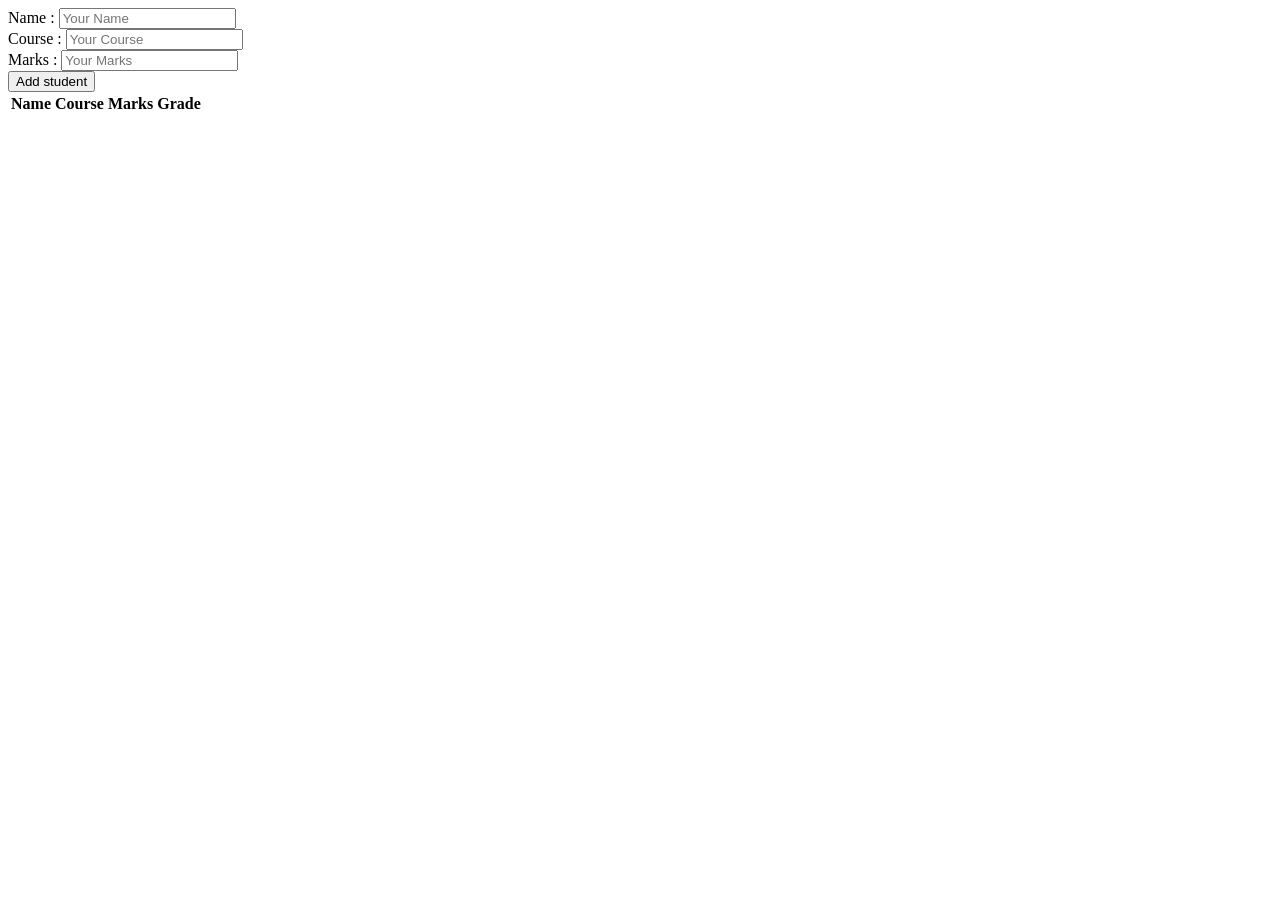
==== Contest 2/index.html @ 48f7655b "Adding Contest of Acciojob" ====
<!-- Project: Student Manager (OOP + DOM Integration)
 Requirements:
 1. Create a Student class with properties: name, course, marks and a method getGrade() (returns
 “Pass” if marks ≥ 40 else “Fail”).
 2. On page, create a form (name, course, marks). On submit, create a new Student object and
 append details in a table (Name | Course | Marks | Grade).
 3. Save all students in localStorage and restore data on reload.
 Evaluation Criteria:
 • Proper class and this usage — 10 marks
 • Correct DOM creation and update logic — 10 marks
 • Persistent storage via localStorage — 10 marks -->

<!DOCTYPE html>
<html lang="en">
  <head>
    <meta charset="UTF-8" />
    <meta name="viewport" content="width=device-width, initial-scale=1.0" />
    <title>Document</title>
  </head>
  <body>
    <form action="" id="myform">
      Name : <input type="text" placeholder="Your Name" id="name" /><br />
      Course : <input type="text" placeholder="Your Course" id="course" /><br />
      Marks : <input type="number" placeholder="Your Marks" id="marks" /><br />
      <button type="submit">Add student</button>
    </form>

    <table id="student">
      <thead>
        <tr>
          <th>Name</th>
          <th>Course</th>
          <th>Marks</th>
          <th>Grade</th>
        </tr>
      </thead>

      <tbody></tbody>
    </table>

    <script src="app.js"></script>
  </body>
</html>
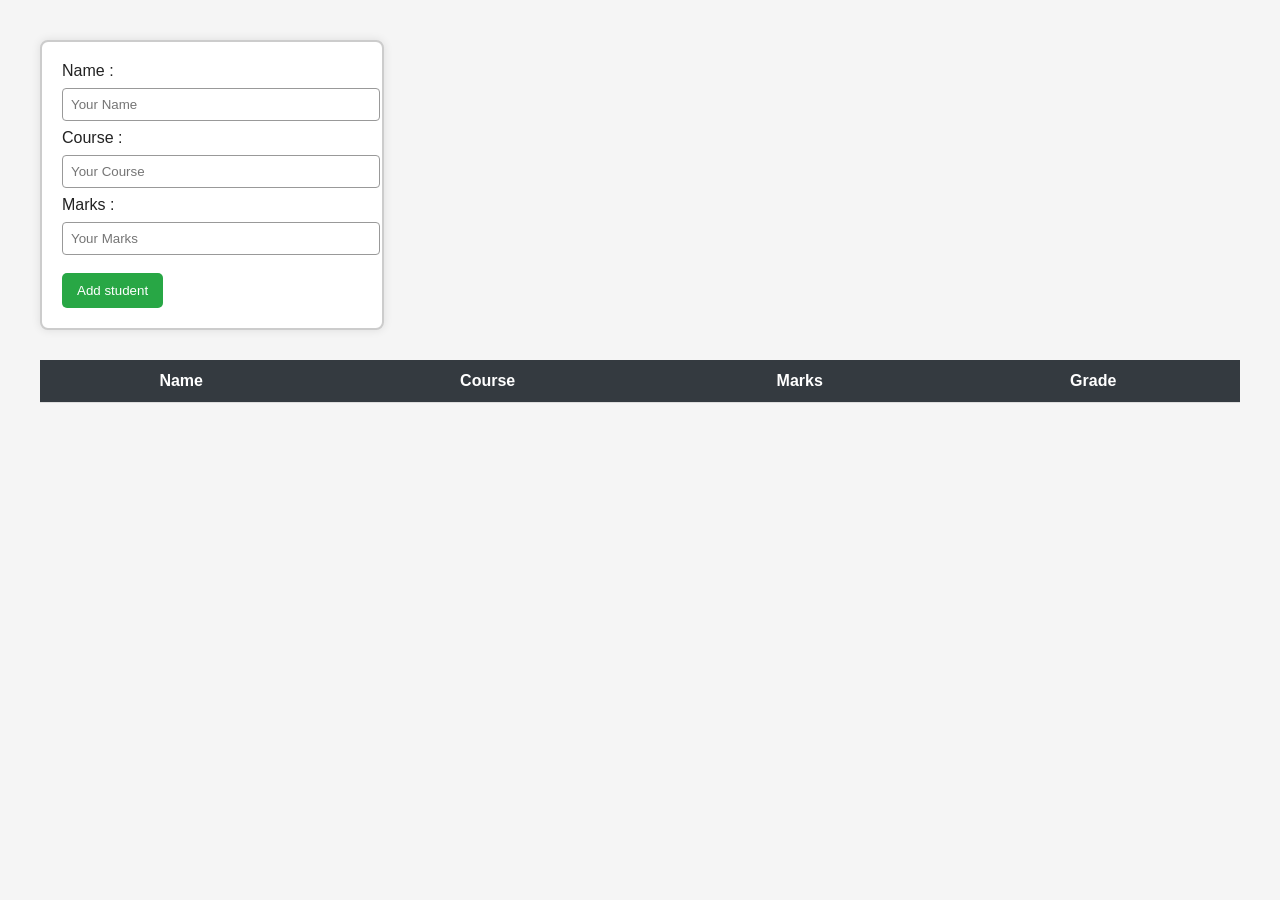
==== commit 10be557f: "Add a css file and linked it to html file" ====
--- a/Contest 2/index.html
+++ b/Contest 2/index.html
@@ -15,7 +15,8 @@
   <head>
     <meta charset="UTF-8" />
     <meta name="viewport" content="width=device-width, initial-scale=1.0" />
-    <title>Document</title>
+    <title>Student Manager</title>
+    <link rel="stylesheet" href="styles.css">
   </head>
   <body>
     <form action="" id="myform">
@@ -40,4 +41,4 @@
 
     <script src="app.js"></script>
   </body>
-</html>+</html>
--- a/Contest 2/styles.css
+++ b/Contest 2/styles.css
@@ -0,0 +1,77 @@
+/* General page layout */
+body {
+  font-family: Arial, sans-serif;
+  background-color: #f5f5f5;
+  margin: 40px;
+  color: #222;
+}
+
+/* Form styling */
+form {
+  background: #ffffff;
+  border: 2px solid #ccc;
+  border-radius: 8px;
+  padding: 20px;
+  width: 300px;
+  box-shadow: 0 0 10px rgba(0, 0, 0, 0.1);
+}
+
+form input {
+  width: 100%;
+  margin: 8px 0;
+  padding: 8px;
+  border-radius: 4px;
+  border: 1px solid #999;
+}
+
+form button {
+  background-color: #28a745;
+  color: white;
+  border: none;
+  padding: 10px 15px;
+  border-radius: 5px;
+  cursor: pointer;
+  margin-top: 10px;
+}
+
+form button:hover {
+  background-color: #218838;
+}
+
+/* Table styling */
+table {
+  width: 100%;
+  margin-top: 30px;
+  border-collapse: collapse;
+  background-color: #fff;
+}
+
+th, td {
+  padding: 12px;
+  text-align: center;
+  border-bottom: 1px solid #ddd;
+}
+
+th {
+  background-color: #343a40;
+  color: white;
+}
+
+tr:hover {
+  background-color: #f1f1f1;
+}
+
+/* Responsive layout */
+@media (max-width: 600px) {
+  body {
+    margin: 15px;
+  }
+
+  form {
+    width: 100%;
+  }
+
+  table {
+    font-size: 14px;
+  }
+}
